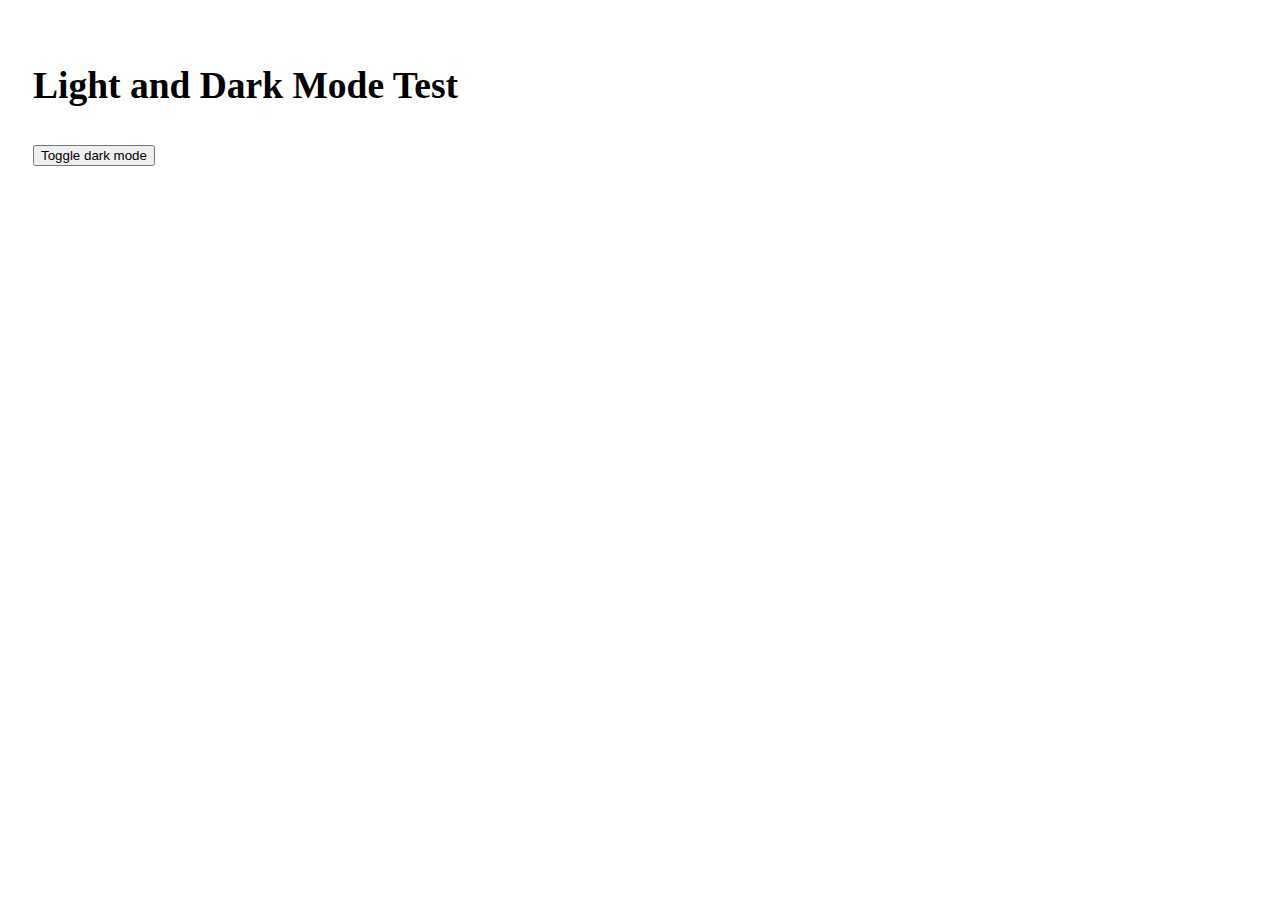
==== darkandlightmode.html @ e17869de "Create darkandlightmode.html" ====
<!DOCTYPE html>
<html>
<head>
<meta name="viewport" content="width=device-width, initial-scale=1">
<style>
body {
  padding: 25px;
  background-color: white;
  color: black;
  font-size: 25px;
}

.dark-mode {
  background-color: black;
  color: white;
}
</style>
</head>
<body>

<h2>Light and Dark Mode Test</h2>

<button onclick="myFunction()">Toggle dark mode</button>

<script>
function myFunction() {
   var element = document.body;
   element.classList.toggle("dark-mode");
}
</script>

</body>
</html>
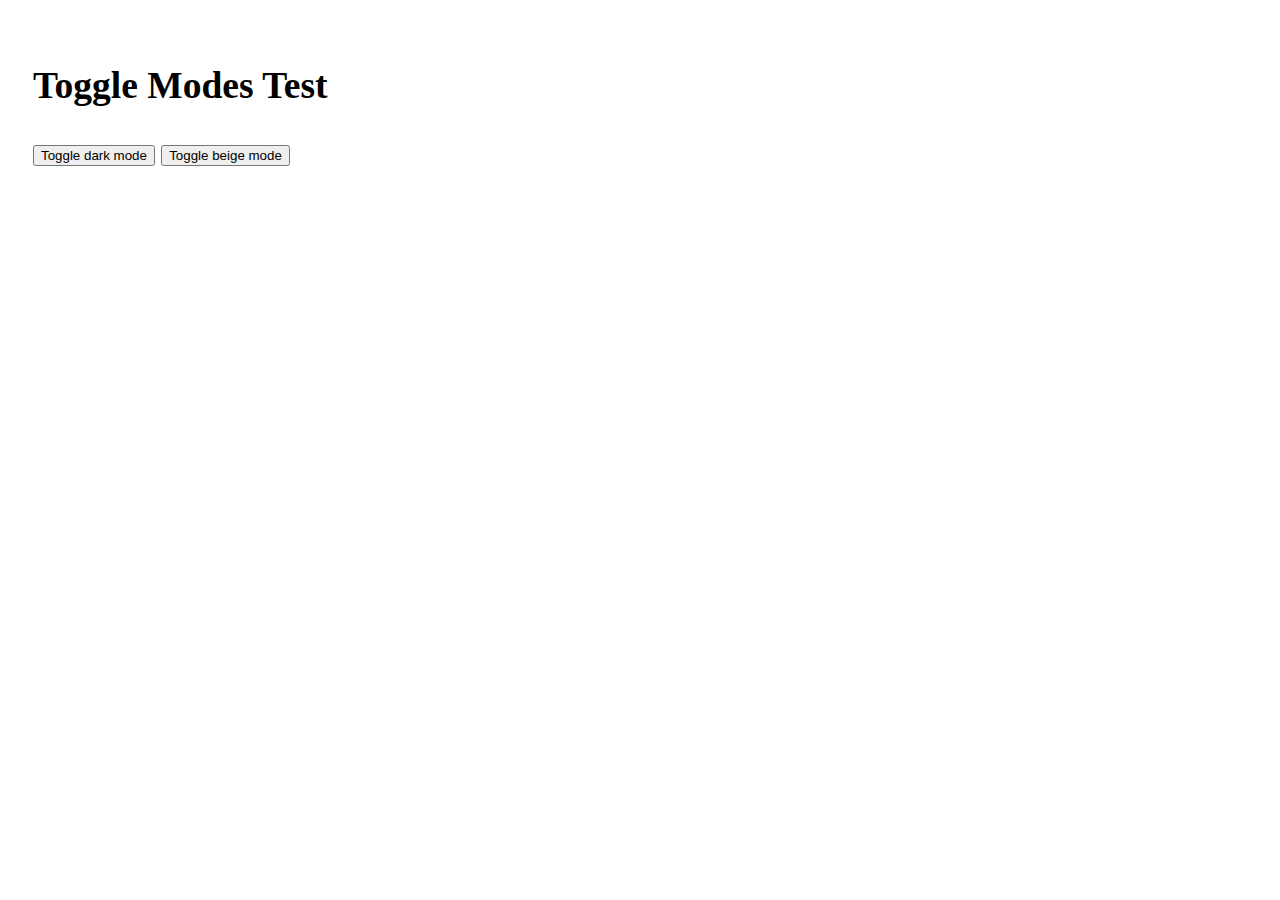
==== commit 285307d2: "Update darkandlightmode.html" ====
--- a/darkandlightmode.html
+++ b/darkandlightmode.html
@@ -14,11 +14,16 @@
   background-color: black;
   color: white;
 }
+
+.beige-mode {
+  background-color: beige;
+  color: black;
+}
 </style>
 </head>
 <body>
 
-<h2>Light and Dark Mode Test</h2>
+<h2>Toggle Modes Test</h2>
 
 <button onclick="myFunction()">Toggle dark mode</button>
 
@@ -29,5 +34,14 @@
 }
 </script>
 
+<button onclick="myFunction1()">Toggle beige mode</button>
+
+<script>
+function myFunction1() {
+   var element1 = document.body;
+   element1.classList.toggle("beige-mode");
+}
+</script>
+
 </body>
 </html>
